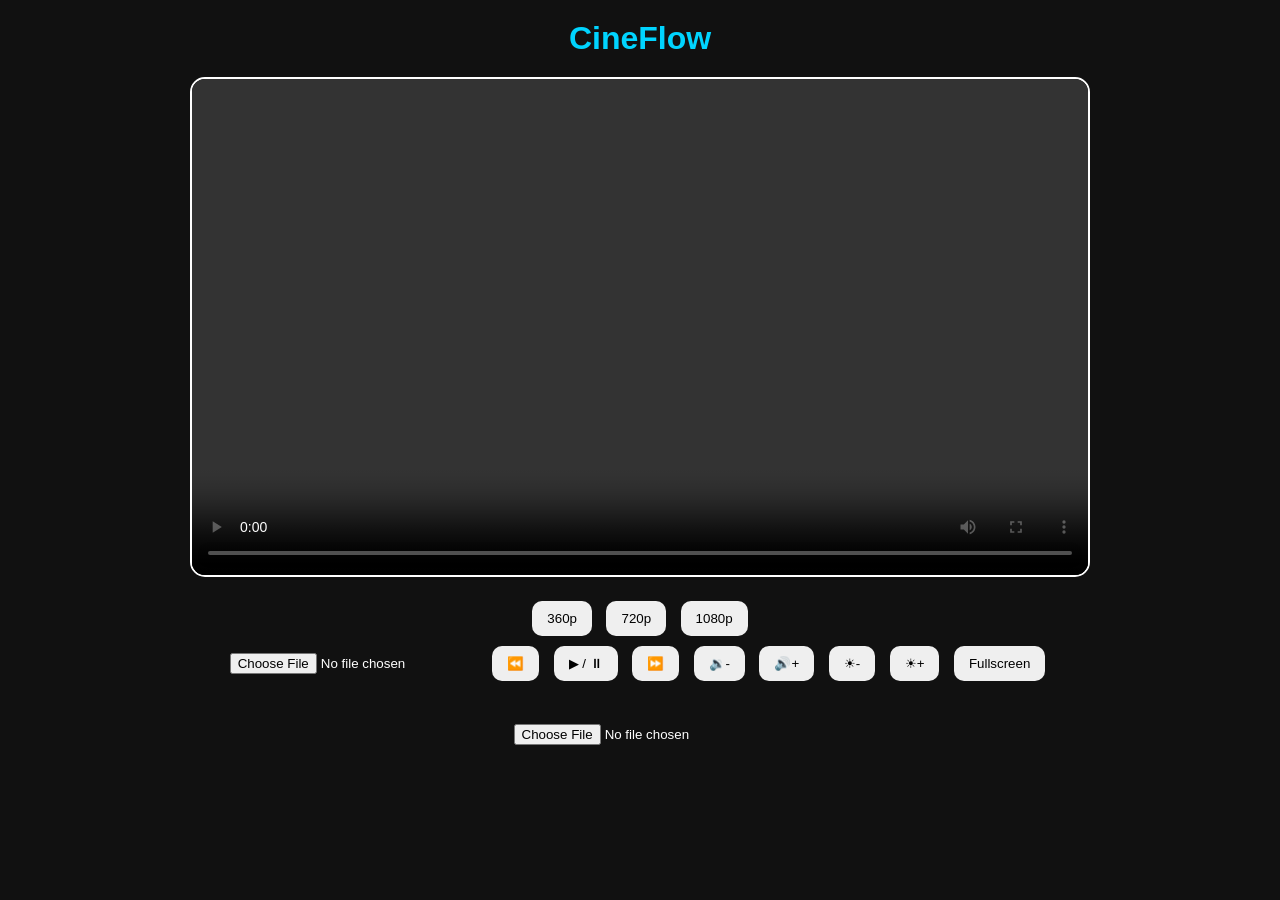
==== index.html @ 4085a6d2 "Rename cine.html to index.html" ====
<!DOCTYPE html>
<html lang="en">
<head>
    <meta charset="UTF-8">
    <title>CineFlow</title>
    <link rel="stylesheet" href="style.css">
</head>
<body>

<div class="container">

    <h1>CineFlow</h1>

    <video id="video" controls width="800"></video>

<div class="controls">
    <button onclick="setQuality('360')">360p</button>
    <button onclick="setQuality('720')">720p</button>
    <button onclick="setQuality('1080')">1080p</button>
</div>

<input type="file" id="fileInput" accept="video/mp4">

        <button onclick="backward()">⏪</button>
        <button onclick="playPause()">▶ / ⏸</button>
        <button onclick="forward()">⏩</button>

        <button onclick="volDown()">🔉-</button>
        <button onclick="volUp()">🔊+</button>

        <button onclick="brightDown()">☀-</button>
        <button onclick="brightUp()">☀+</button>
        <button onclick="fullScreen()">Fullscreen</button>

    </div>
    

    <br>

    <input type="file" id="fileInput" accept="video/*">

</div>

<script src="script.js"></script>

</body>
</html>
---- style.css ----
*{
    margin:0;
    padding:0;
    box-sizing:border-box;
    font-family:Arial,sans-serif;
}

body{
    background:#111;
    color:white;
    text-align:center;
}

.container{
    padding:20px;
}

h1{
    margin-bottom:20px;
    color:#00d4ff;
}

video{
    background:black;
    border-radius:15px;
}

.controls{
    margin-top:15px;
}

button{
    padding:10px 15px;
    margin:5px;
    border:none;
    border-radius:10px;
    cursor:pointer;
}

button:hover{
    transform:scale(1.05);
}
video{
    width:900px;
    height:500px;
    background:black;
    border:2px solid white;
}
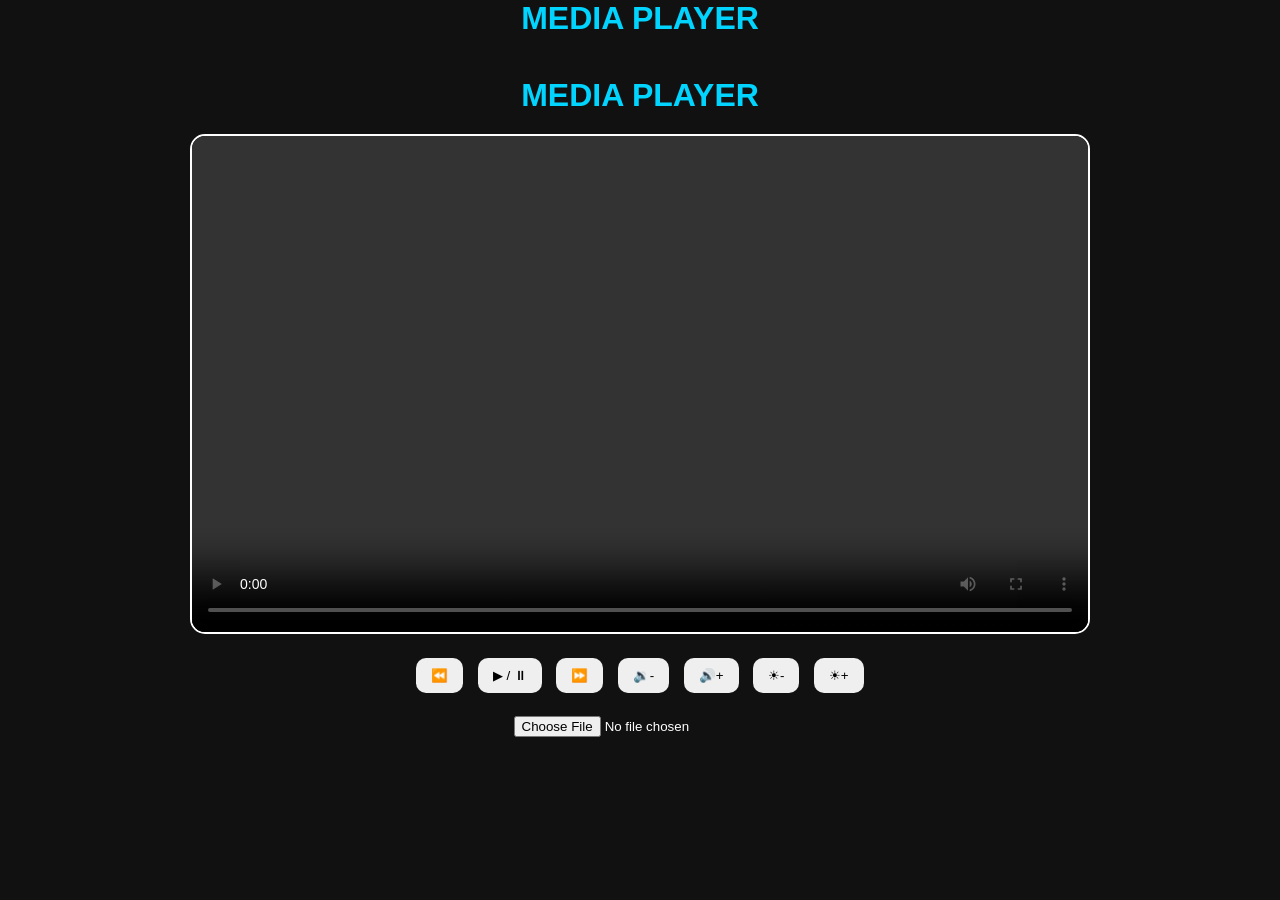
==== commit a6fdb724: "Add files via upload" ====
--- a/index.html
+++ b/index.html
@@ -2,24 +2,28 @@
 <html lang="en">
 <head>
     <meta charset="UTF-8">
-    <title>CineFlow</title>
+    <title>MEDIA PLAYER</title>
     <link rel="stylesheet" href="style.css">
 </head>
 <body>
+    <div id="splash">
+    <h1 class="logo">MEDIA PLAYER</h1>
+</div>
+
+<div id="app" style="display:none;">
+    <!-- your normal MEDIA PLAYER UI here -->
+</div>
 
 <div class="container">
 
-    <h1>CineFlow</h1>
+    <h1>MEDIA PLAYER</h1>
 
-    <video id="video" controls width="800"></video>
+    <video id="video" width="1000" height="1000" controls></video>
+   <audio id="introSound">
+    <source src="https://example.com/intro.mp3" type="audio/mpeg">
+</audio>
 
-<div class="controls">
-    <button onclick="setQuality('360')">360p</button>
-    <button onclick="setQuality('720')">720p</button>
-    <button onclick="setQuality('1080')">1080p</button>
-</div>
-
-<input type="file" id="fileInput" accept="video/mp4">
+    <div class="controls">
 
         <button onclick="backward()">⏪</button>
         <button onclick="playPause()">▶ / ⏸</button>
@@ -30,7 +34,6 @@
 
         <button onclick="brightDown()">☀-</button>
         <button onclick="brightUp()">☀+</button>
-        <button onclick="fullScreen()">Fullscreen</button>
 
     </div>
     
@@ -41,7 +44,8 @@
 
 </div>
 
+
 <script src="script.js"></script>
 
 </body>
-</html>
+</html>
